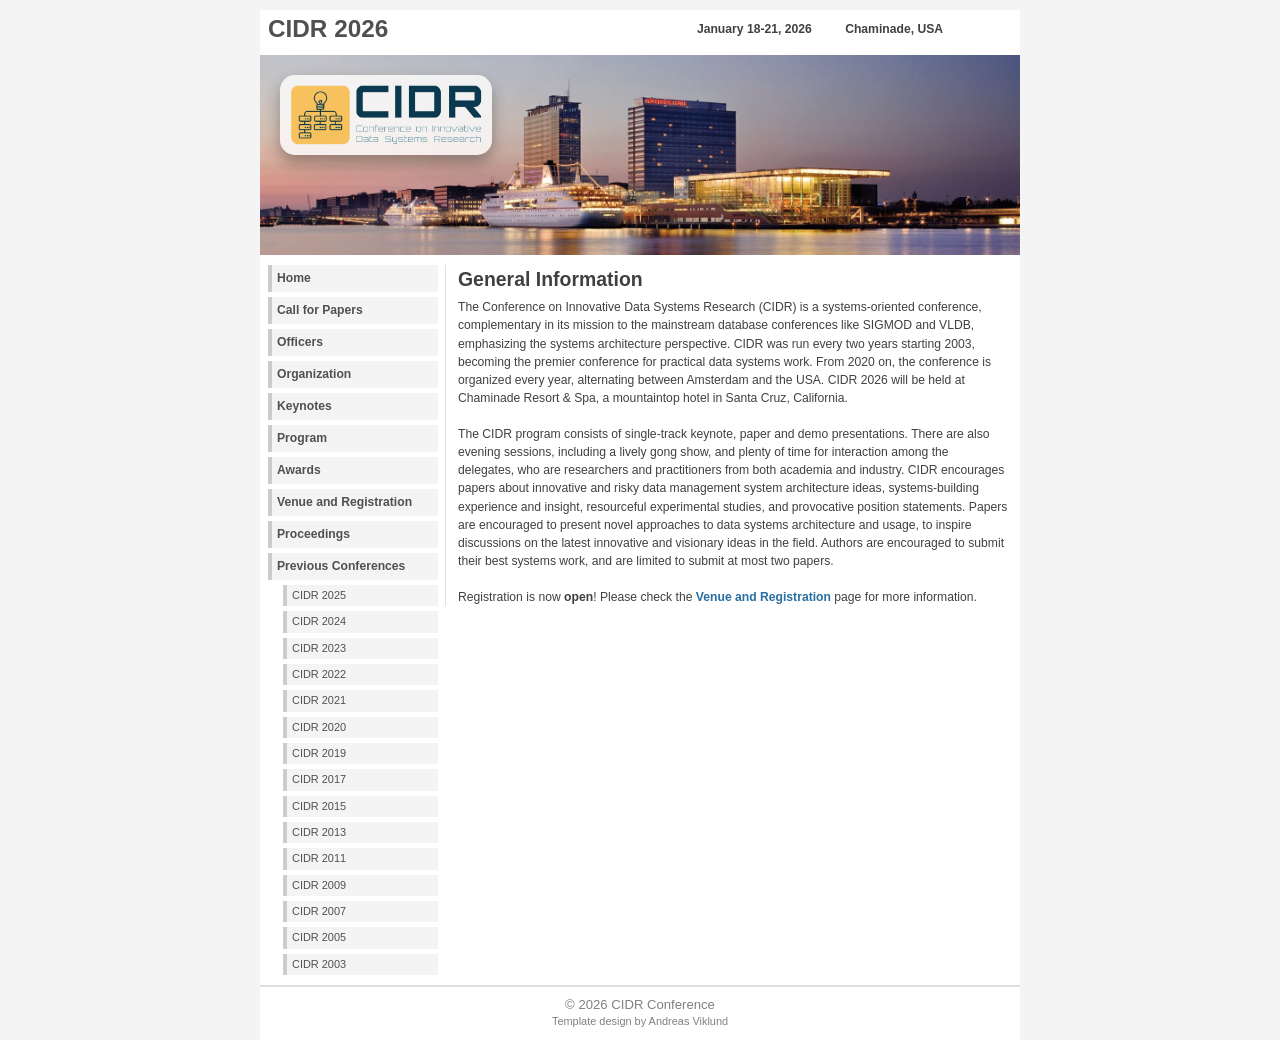
==== index.html @ aa797afe "Add main pages" ====
<!DOCTYPE html PUBLIC "-//W3C//DTD XHTML 1.0 Strict//EN" "http://www.w3.org/TR/xhtml1/DTD/xhtml1-strict.dtd">
<html xmlns="http://www.w3.org/1999/xhtml" xml:lang="en">

<head>
    <!-- Google tag (gtag.js) -->
    <script async src="https://www.googletagmanager.com/gtag/js?id=G-BD9C7BNTDM"></script>
    <script>
        window.dataLayer = window.dataLayer || [];
        function gtag() { dataLayer.push(arguments); }
        gtag('js', new Date());
        gtag('config', 'G-BD9C7BNTDM');
    </script>
    <meta http-equiv="content-type" content="text/html; charset=utf-8" />
    <meta name="description" content="The 16th Conference on Innovative Data Systems Research (CIDR 2026)" />
    <meta name="keywords" content="CIDR 2026,  Conference on Innovative Data Systems Research" />
    <link rel="stylesheet" type="text/css" href="andreas02.css" />
    <link rel="stylesheet" type="text/css" href="grid.css">
    <title>CIDR 2026</title>
</head>

<body>
    <div id="wrap">

        <div id="header">
            <h1><a href="index.html">CIDR 2026</a></h1>
            <p>January 18-21, 2026 <span style="padding-left:30px"> Chaminade, USA</span></p>
        </div>

        <div id="masthead">
            <div id="masthead-logo" alt="Chaminade">
                <img src="img/logo.png" alt="CIDR 2026" />
            </div>
        </div>

        <div id="leftside">
            <h2 class="hide">Menu:</h2>

            <ul class="avmenu">
                <li><a href="index.html">Home</a></li>
                <li><a href="cfp.html">Call for Papers</a></li>
                <li><a href="officers.html">Officers</a></li>
                <li><a href="org.html">Organization</a></li>
                <li><a href="keynotes.html">Keynotes</a></li>
                <li><a href="program.html">Program</a></li>
                <li><a href="awards.html">Awards</a></li>
                <li><a href="registration.html">Venue and Registration</a></li>
                <li><a href="https://vldb.org/cidrdb/2026/">Proceedings</a></li>
                <li><a href="../index.html">Previous Conferences</a>
                    <ul>
                        <li><a href="../cidr2025/index.html">CIDR 2025</a></li>
                        <li><a href="../cidr2024/index.html">CIDR 2024</a></li>
                        <li><a href="../cidr2023/index.html">CIDR 2023</a></li>
                        <li><a href="../cidr2022/index.html">CIDR 2022</a></li>
                        <li><a href="../cidr2021/index.html">CIDR 2021</a></li>
                        <li><a href="../cidr2020/index.html">CIDR 2020</a></li>
                        <li><a href="../cidr2019/index.html">CIDR 2019</a></li>
                        <li><a href="../cidr2017/index.html">CIDR 2017</a></li>
                        <li><a href="../cidr2015/index.html">CIDR 2015</a></li>
                        <li><a href="../cidr2013/index.html">CIDR 2013</a></li>
                        <li><a href="../cidr2011/index.html">CIDR 2011</a></li>
                        <li><a href="../cidr2009/index.html">CIDR 2009</a></li>
                        <li><a href="../cidr2007/index.html">CIDR 2007</a></li>
                        <li><a href="../cidr2005/index.html">CIDR 2005</a></li>
                        <li><a href="../cidr2003/index.html">CIDR 2003</a></li>
                    </ul>
                </li>
            </ul>

        </div>

        <div id="contentwide">

            <h2>General Information</h2>
            <p>
                The Conference on Innovative Data Systems Research (CIDR) is a systems-oriented conference,
                complementary in its mission to the mainstream database conferences like SIGMOD and VLDB, emphasizing
                the systems architecture perspective.
                CIDR was run every two years starting 2003, becoming the premier conference for practical data systems
                work. From 2020 on, the conference is organized every year, alternating between Amsterdam and the USA.
                CIDR 2026 will be held at Chaminade Resort &amp; Spa, a mountaintop hotel in Santa Cruz, California.
            </p>

            <p>
                The CIDR program consists of single-track keynote, paper and demo presentations. There are also evening
                sessions, including a lively gong show, and plenty of time for interaction among the delegates, who are
                researchers and practitioners from both academia and industry. CIDR encourages papers about innovative
                and risky data management system architecture ideas, systems-building experience and insight,
                resourceful experimental studies, and provocative position statements. Papers are encouraged to present
                novel approaches to data systems architecture and usage, to inspire discussions on the latest innovative
                and visionary ideas in the field. Authors are encouraged to submit their best systems work, and are
                limited to submit at most two papers.
            </p>

            <p>
                Registration is now <strong>open</strong>! Please check the <a href="registration.html">Venue and
                    Registration</a> page for more information.
            </p>

        </div>

        <div id="footer">
            <p><span>&copy; 2026 <a href="index.html#">CIDR Conference</a></span><br />
                Template design by <a href="http://andreasviklund.com/">Andreas Viklund</a><br />
            </p>
        </div>

    </div>
</body>

</html>
---- andreas02.css ----
/*
Original design: andreas01 (v3.0 - Jun 01, 2010) - A free xhtml/css website template by Andreas Viklund.
For more information, see http://andreasviklund.com/templates/andreas01/
*/

/* Main body */
body {background:#f4f4f4 url(img/bg.gif) top center repeat-y; color:#404040; font:76% Verdana,Tahoma,Arial,sans-serif; margin:0 auto; padding:0;}
#wrap {background:#fff; color:#404040; margin:0 auto; width:760px;}

/* Basic tags */
a {background-color:inherit; color:#286ea0; font-weight:700; text-decoration:none;}
a:hover {background-color:inherit; color:#286ea0; text-decoration:underline;}
a img {border:0;}
p {margin:0 0 1.4em;}

/* Header */
#header {height:45px; margin:10px 0 0; padding:0;}
#header h1 {background-color:inherit; color:#505050; float:left; font-size:2em; margin:5px 0 10px 8px; width:350px;}
#header h1 a {background-color:inherit; color:#505050; text-decoration:none;}
#header p {float:right; font-weight:700; line-height:1.3em; margin:12px 0 0; text-align:center; width:400px;}
#frontphoto {border:0; margin:0 0 10px;}

/*Left and right sidebar */
#leftside {clear:left; float:left; margin:0 0px 5px 8px; padding:0; width:190px;}
#rightside {float:right; line-height:1.4em; margin:0 0 5px; padding:0; width:190px;}
#leftside p,#leftside ul, #rightside p,#rightside ul {margin:0 0 16px; padding:0;}
#leftside p, #rightside p {font-size:0.9em; line-height:1.4em;}
#leftside li, #rightside li {line-height:1.2em; list-style:none; margin:0 0 6px; padding:0;}
#leftside ul ul, #rightside ul ul {margin:6px 0 0 10px; padding:0;}
#leftside ul ul li, #rightside ul ul li {margin:0 0 4px;}
#leftside ul ul li a, #rightside ul ul li a {font-weight:400;}
#leftside h2,#leftside h3, #rightside h2,#rightside h3 {color:#505050; font-size:1.2em; margin:0 0 8px; padding:0;}

/* Main menu */
#leftside ul.avmenu, #rightside ul.avmenu {display:block; list-style:none; margin:0 0 18px; padding:0; width:182px;}
#leftside ul.avmenu li, #rightside ul.avmenu li {display:inline; line-height:1.4em; padding:0; width:182px;}
#leftside ul.avmenu li a, #rightside ul.avmenu li a {background-color:#f4f4f4; border-left:4px solid #ccc; color:#505050; float:left; font-weight:700; margin-bottom:5px; padding:5px 1px 5px 5px; text-decoration:none; width:160px;}
#leftside ul.avmenu li a:hover,#leftside ul.avmenu li a.current, #rightside ul.avmenu li a:hover,#rightside ul.avmenu li a.current {background-color:#eaeaea; border-left:4px solid #286ea0; color:#505050;}
#leftside ul.avmenu ul, #rightside ul.avmenu ul {font-size:0.9em; margin:0 0 0 15px; padding:0 0 5px; width:125px;}
#leftside ul.avmenu ul a, #rightside ul.avmenu ul a {font-weight:400; padding:3px 1px 3px 5px; width:145px;}
#leftside ul.avmenu ul ul, #rightside ul.avmenu ul ul {width:113px;}
#leftside ul.avmenu ul ul a, #rightside ul.avmenu ul ul a {width:100px;}

/* Main content */
#content {border-left:1px solid #e0e0e0; border-right:1px solid #e0e0e0; line-height:1.5em; margin:0 185px 5px; padding:0 10px;}
#contentwide {border-left:1px solid #e0e0e0; line-height:1.5em; margin:5px 0 5px 185px; padding:5px 12px 0 10px;}
#contentwide2 {border-right:1px solid #e0e0e0; line-height:1.5em; margin:0 185px 5px 0; padding:0 10px 0 0;}
#content h2,#contentwide h2,#contentwide2 h2 {font-size:1.6em; margin:0 0 10px;}
#content h3,#contentwide h3,#contentwide2 h3 {font-size:1.3em; margin:0 0 8px;}
#content img,#contentwide img,#contentwide2 img {background:#ccc; color:#303030; display:inline;}
#content ul,#contentwide ul,#contentwide2 ul,#content ol,#contentwide ol,#contentwide2 ol {margin:0 0 16px 20px; padding:0;}
#content li,#contentwide li,#contentwide2 li {margin:0; padding:0 0 0 5px;}
#content ul ul,#contentwide ul ul,#contentwide2 ul ul,#content ol ol,#contentwide ol ol,#contentwide2 ol ol {margin:0 0 0 16px; padding:0;}

/* Footer */
#footer {background:#fff; border-top:2px solid #e0e0e0; clear:both; color:gray; margin:0 auto; padding:10px 0; text-align:center; width:760px; line-height:1.5em; font-size:0.9em;}
#footer p {margin:0; padding:0;}
#footer a {background-color:#fff; color:gray; font-weight:400; text-decoration:none;}
#footer a:hover {text-decoration:underline;}
#footer span {font-size:1.2em;}

/* Additional classes */
.left {float:left; margin:3px 10px 2px 0;}
.right {float:right; margin:2px 0 2px 10px;}
.textright {text-align:right; margin:5px 0;}
.center {text-align:center;}
.small {font-size:0.8em;}
.bold {font-weight:700;}
.timestamp {font-size:1.2em; margin:-5px 0 15px 10px;}
.timestamp a {font-weight:400;}
.announce {background-color:#f4f4f4; border-left:4px solid #ccc; clear:left; color:#505050; font-size:0.9em; line-height:1.5em; margin:10px 0 15px; padding:7px 5px 2px 5px; width:126px;}
.announce p {margin:10px 0 0; padding:0;}
.postinfo {background-color:#f4f4f4; border-left:4px solid #ccc; color:#606060; font-size:0.9em; line-height:1.4em; margin:1px 0 20px; padding:8px 5px 8px 8px;}
.clearing {clear:left; margin:0; padding:0; visibility:hidden;}
.hide {display:none;}

/* Background image and CIDR logo */
#masthead {height: 200px; width: 760px; background-size: cover; background-repeat: no-repeat; background-position: center center; background-image: url("img/CIDR_Amsterdam.jpg"); margin-bottom: 10px;}
#masthead-logo {height: 100%; width: 100%; display: flex; justify-content: left; align-items: top;}
#masthead-logo img {height: 30%; margin-left: 20px; margin-top: 20px; background-color: rgba(255, 255, 255, 0.8); border-radius: 15px; box-shadow: 0 8px 16px rgba(0, 0, 0, 0.3); padding: 10px;}
---- grid.css ----
/*************************
 * GRID SCHEDULE LAYOUT
 *************************/
@media all and (min-width:700px) {
    /* Wednesday is shorter, so we only define grid columns until 2.30pm */
    .schedule_sun {
        display: grid;
        grid-gap: 1em;
        grid-template-rows:
            [time-1500] auto
            [time-1530] auto
            [time-1600] auto
            [time-1630] auto
            [time-1700] auto
            [time-1730] auto
            [time-1800] auto
            [time-1830] auto
            [time-1900] auto
            [time-1930] auto;

            /* Note 1:
            Use 24hr time for gridline names for simplicity

            Note 2: Use "auto" instead of "1fr" for a more compact schedule where height of a slot is not proportional to the session length. Implementing a "compact" shortcode attribute might make sense for this!
            Try 0.5fr for more compact equal rows. I don't quite understand how that works :)
            */

        grid-template-columns:
            [times] 8em
            [track-all-start] 2fr

            [track-1-start] auto
            [track-1-end] auto
            [track-all-end];
    }


    .schedule_mon {
        display: grid;
        grid-gap: 1em;
        grid-template-rows:
            [time-0850] auto
            [time-0855] auto
            [time-0900] auto
            [time-0905] auto
            [time-0910] auto
            [time-0915] auto
            [time-0920] auto
            [time-0925] auto
            [time-0930] auto
            [time-0935] auto
            [time-0940] auto
            [time-0945] auto
            [time-0950] auto
            [time-0955] auto
            [time-1000] auto
            [time-1010] auto
            [time-1030] auto
            [time-1035] auto
            [time-1040] auto
            [time-1045] auto
            [time-1050] auto
            [time-1055] auto
            [time-1100] auto
            [time-1105] auto
            [time-1110] auto
            [time-1115] auto
            [time-1120] auto
            [time-1125] auto
            [time-1130] auto
            [time-1135] auto
            [time-1140] auto
            [time-1145] auto
            [time-1150] auto
            [time-1155] auto
            [time-1200] auto
            [time-1205] auto
            [time-1210] auto
            [time-1215] auto
            [time-1230] auto
            [time-1235] auto
            [time-1330] auto
            [time-1335] auto
            [time-1340] auto
            [time-1345] auto
            [time-1350] auto
            [time-1355] auto
            [time-1400] auto
            [time-1405] auto
            [time-1410] auto
            [time-1415] auto
            [time-1420] auto
            [time-1425] auto
            [time-1430] auto
            [time-1435] auto
            [time-1440] auto
            [time-1445] auto
            [time-1450] auto
            [time-1455] auto
            [time-1500] auto
            /*
            [time-1505] auto
            [time-1510] auto
            [time-1515] auto
            */
            [time-1520] auto
            [time-1525] auto
            [time-1530] auto
            [time-1615] auto
            [time-1620] auto
            [time-1625] auto
            [time-1630] auto
            [time-1635] auto
            [time-1640] auto
            [time-1645] auto
            [time-1650] auto
            [time-1655] auto
            [time-1700] auto
            /*
            [time-1705] auto
            [time-1710] auto
            [time-1715] auto
            [time-1720] auto
            [time-1725] auto
            [time-1730] auto
            [time-1735] auto
            [time-1740] auto
            [time-1745] auto
            */
            [time-1750] auto
            [time-1800] auto
            [time-1805] auto
            [time-1810] auto
            [time-1820] auto
            [time-1830] auto
            [time-1840] auto
            [time-1850] auto
            [time-1930] auto
            [time-1935] auto
            [time-1940] auto
            [time-1945] auto
            [time-1950] auto
            [time-1955] auto
            [time-2000] auto
            [time-2005] auto
            [time-2010] auto
            [time-2015] auto
            [time-2020] auto
            [time-2025] auto
            [time-2030] auto
            [time-2035] auto
            [time-2040] auto
            [time-2045] auto
            [time-2050] auto
            [time-2055] auto
            [time-2100] auto
            [time-2200] auto;


            /* Note 1:
            Use 24hr time for gridline names for simplicity

            Note 2: Use "auto" instead of "1fr" for a more compact schedule where height of a slot is not proportional to the session length. Implementing a "compact" shortcode attribute might make sense for this!
            Try 0.5fr for more compact equal rows. I don't quite understand how that works :)
            */

        grid-template-columns:
            [times] 8em
            [track-all-start] 2fr

            [track-1-start] auto
      		[track-1-end] auto
            [track-all-end];
    }

    .schedule_tue {
        display: grid;
        grid-gap: 1em;
        grid-template-rows:
            [time-0900] auto
            [time-0905] auto
            [time-0910] auto
            [time-0915] auto
            [time-0920] auto
            [time-0925] auto
            [time-0930] auto
            [time-0935] auto
            [time-0940] auto
            [time-0945] auto
            [time-0950] auto
            [time-0955] auto
            [time-1000] auto
            [time-1005] auto
            [time-1010] auto
            [time-1015] auto
            [time-1020] auto
            [time-1045] auto
            [time-1050] auto
            [time-1055] auto
            [time-1100] auto
            [time-1105] auto
            [time-1110] auto
            [time-1115] auto
            [time-1120] auto
            [time-1125] auto
            [time-1130] auto
            [time-1135] auto
            [time-1140] auto
            [time-1145] auto
            [time-1150] auto
            [time-1155] auto
            [time-1200] auto
            [time-1205] auto
            [time-1210] auto
            [time-1230] auto
            [time-1330] auto
            [time-1430] auto
            [time-1435] auto
            [time-1440] auto
            [time-1445] auto
            [time-1450] auto
            [time-1455] auto
            [time-1500] auto
            [time-1505] auto
            [time-1510] auto
            [time-1515] auto
            [time-1520] auto
            [time-1525] auto
            [time-1530] auto
            [time-1535] auto
            [time-1540] auto
            [time-1545] auto
            [time-1550] auto
            [time-1615] auto
            [time-1620] auto
            [time-1625] auto
            [time-1630] auto
            [time-1635] auto
            [time-1640] auto
            [time-1645] auto
            [time-1650] auto
            [time-1655] auto
            [time-1700] auto
            [time-1705] auto
            [time-1710] auto
            [time-1715] auto
            [time-1720] auto
            [time-1725] auto
            [time-1730] auto
            [time-1735] auto
            [time-1740] auto
            [time-1750] auto
            [time-1800] auto
            [time-1930] auto
            [time-1935] auto
            [time-1940] auto
            [time-1945] auto
            [time-1950] auto
            [time-1955] auto
            [time-2000] auto
            [time-2005] auto
            [time-2010] auto
            [time-2015] auto
            [time-2020] auto
            [time-2025] auto
            [time-2030] auto
            [time-2035] auto
            [time-2040] auto
            [time-2045] auto
            [time-2050] auto
            [time-2055] auto
            [time-2100] auto
            [time-2200] auto;


            /* Note 1:
            Use 24hr time for gridline names for simplicity

            Note 2: Use "auto" instead of "1fr" for a more compact schedule where height of a slot is not proportional to the session length. Implementing a "compact" shortcode attribute might make sense for this!
            Try 0.5fr for more compact equal rows. I don't quite understand how that works :)
            */

        grid-template-columns:
            [times] 8em
            [track-all-start] 2fr

            [track-1-start] auto
            [track-1-end] auto
            [track-all-end];
    }

    /* Wednesday is shorter, so we only define grid columns until 2.30pm */
    .schedule_wed {
        display: grid;
        grid-gap: 1em;
        grid-template-rows:

            [time-0900] auto
            [time-0915] auto
            [time-0920] auto
            [time-0925] auto
            [time-0930] auto
            [time-0935] auto
            [time-0940] auto
            [time-0945] auto
            [time-0950] auto
            [time-0955] auto
            [time-1000] auto
            [time-1015] auto
            [time-1030] auto
            [time-1035] auto
            [time-1040] auto
            [time-1045] auto
            [time-1050] auto
            [time-1055] auto
            [time-1100] auto
            [time-1105] auto
            [time-1110] auto
            [time-1115] auto
            [time-1120] auto
            [time-1125] auto
            [time-1130] auto
            [time-1135] auto
            [time-1140] auto
            [time-1145] auto
            [time-1150] auto
            [time-1155] auto
            [time-1200] auto
            [time-1205] auto
            [time-1210] auto
            [time-1310] auto
            [time-1330] auto;



            /* Note 1:
            Use 24hr time for gridline names for simplicity

            Note 2: Use "auto" instead of "1fr" for a more compact schedule where height of a slot is not proportional to the session length. Implementing a "compact" shortcode attribute might make sense for this!
            Try 0.5fr for more compact equal rows. I don't quite understand how that works :)
            */

        grid-template-columns:
            [times] 8em
            [track-all-start] 2fr

            [track-1-start] auto
      		[track-1-end] auto
            [track-all-end];
    }
}

.time-slot {
    grid-column: times
}

.track-slot {
    display: none; /* hidden on small screens and browsers without grid support */
}

@supports( display:grid ) {
    @media all and (min-width:700px) {
        .track-slot {
            display: block;
            padding: 10px 5px 5px;
            position: sticky;
            top: 0;
            z-index: 1000;
            background-color: rgba(255,255,255,.9);
        }
    }
}

/* Small-screen & fallback styles */
.session {
    margin-bottom:  1em;
}

@supports( display:grid ) {
    @media all and (min-width: 700px) {
        .session {
            margin: 0;
        }
    }
}

/* body {
    max-width: 1100px;
    margin: 0 auto; // --> this causes the page title to be (approximately) center-aligned
    line-height: 1.5;
} */

.session {
    padding: .5em;
    border-radius: 2px;
    font-size: 14px;
    box-shadow:
        rgba(255,255,255,.6) 1px 1px 0,
        rgba(0,0,0,.3) 4px 4px 0;
}

.session-title,
.session-time {
    display: block;
    font-style: underline;

}
.session-track,
.session-presenter {
    display: block;
    font-style: normal;
    font-size: .8em;

}
.keynote-presenter {
    display: block;
    font-style: bold;
    font-size: 1em;

}
.session-talk {
    display: block;
    font-style: italic;

}
.session-award {
    display: block;
    font-style: italic;
    font-weight: bold;
    color: #FFD000;
}

.session-location {
    display: block;
    font-style: italic;

}

.session-location a {
    display: block;
    font-style: italic;

}

.session-title,
.time-slot {
    margin: 0;
    font-size: 1em;
}

.session-title a {
    color: #fff;
    text-decoration-style: dotted;

    &:hover {
        font-style: italic;
    }

    &:focus {
        outline: 2px dotted rgba(255,255,255,.8);
    }
}


.track-slot,
.time-slot {
    font-size:1em;
}

.track-1 {
    background-color: #544D69;
    color: #fff;
}

.track-2 {
    background-color: #544D69;
    color: #fff;
}

.track-3 {
    background-color: #544D69;
    color: #fff;
}

.track-4 {
    background-color: #c35500;
    color: #fff;
}

.track-all {
    justify-content: center;
    align-items: center;
    background: #1259B2;
    color: #fff;
    /*box-shadow: none;*/
}

.text {
    max-width: 750px;
    font-size: 15px;
    margin: 0 auto 50px;
}

.meta {
    color: #555;
    font-style: italic;
}

.meta a {
    color: #555;
}

hr {
    margin: 40px 0;
}

ul.award-list li + li {
    margin-top: 10px !important;
}
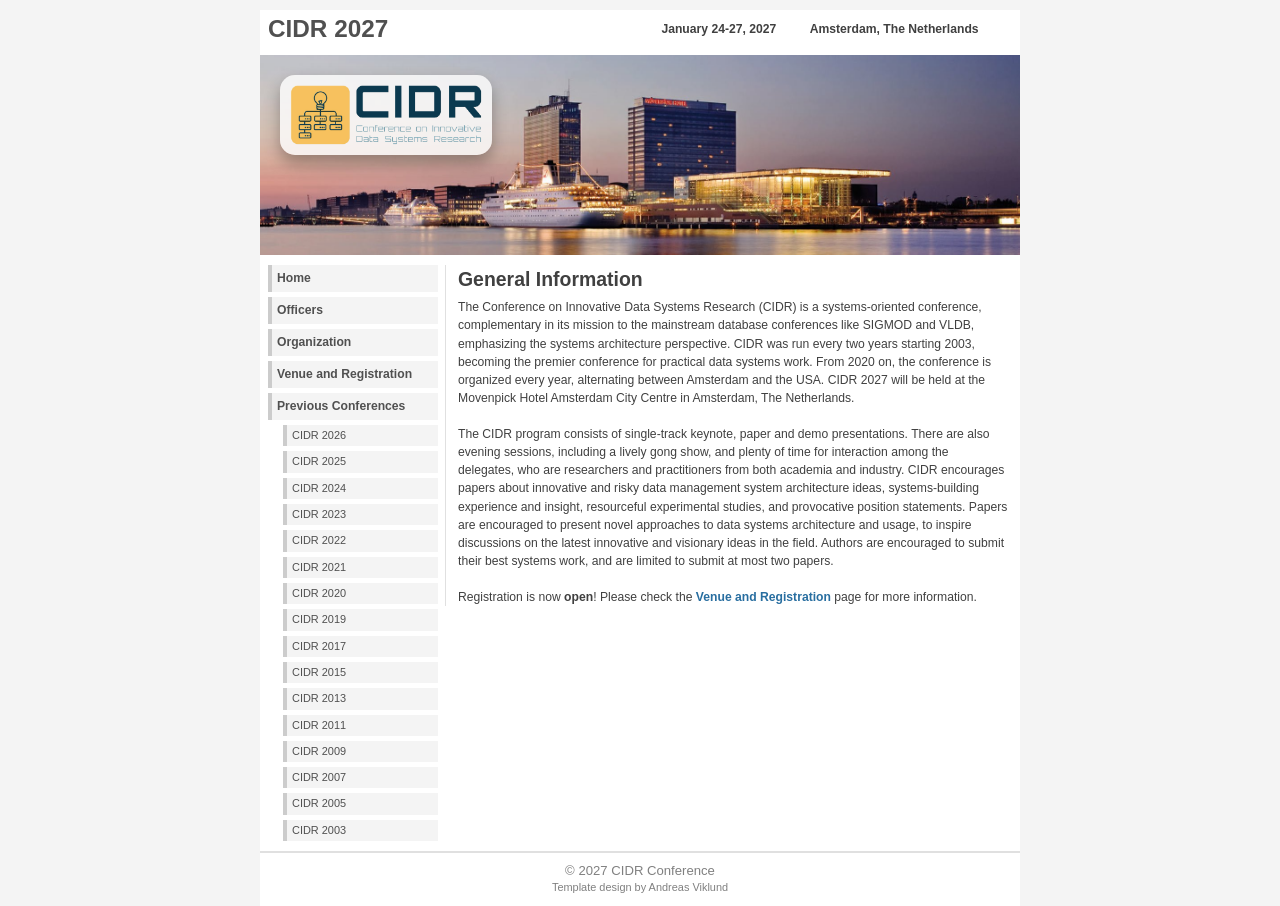
==== commit a0f49a02: "Update venue info" ====
--- a/index.html
+++ b/index.html
@@ -11,24 +11,24 @@
         gtag('config', 'G-BD9C7BNTDM');
     </script>
     <meta http-equiv="content-type" content="text/html; charset=utf-8" />
-    <meta name="description" content="The 16th Conference on Innovative Data Systems Research (CIDR 2026)" />
-    <meta name="keywords" content="CIDR 2026,  Conference on Innovative Data Systems Research" />
+    <meta name="description" content="The 17th Conference on Innovative Data Systems Research (CIDR 2027)" />
+    <meta name="keywords" content="CIDR 2027,  Conference on Innovative Data Systems Research" />
     <link rel="stylesheet" type="text/css" href="andreas02.css" />
     <link rel="stylesheet" type="text/css" href="grid.css">
-    <title>CIDR 2026</title>
+    <title>CIDR 2027</title>
 </head>
 
 <body>
     <div id="wrap">
 
         <div id="header">
-            <h1><a href="index.html">CIDR 2026</a></h1>
-            <p>January 18-21, 2026 <span style="padding-left:30px"> Chaminade, USA</span></p>
+            <h1><a href="index.html">CIDR 2027</a></h1>
+            <p>January 24-27, 2027 <span style="padding-left:30px"> Amsterdam, The Netherlands</span></p>
         </div>
 
         <div id="masthead">
-            <div id="masthead-logo" alt="Chaminade">
-                <img src="img/logo.png" alt="CIDR 2026" />
+        <div id="masthead-logo" alt="Amsterdam">
+                <img src="img/logo.png" alt="CIDR 2027" />
             </div>
         </div>
 
@@ -37,16 +37,12 @@
 
             <ul class="avmenu">
                 <li><a href="index.html">Home</a></li>
-                <li><a href="cfp.html">Call for Papers</a></li>
                 <li><a href="officers.html">Officers</a></li>
                 <li><a href="org.html">Organization</a></li>
-                <li><a href="keynotes.html">Keynotes</a></li>
-                <li><a href="program.html">Program</a></li>
-                <li><a href="awards.html">Awards</a></li>
                 <li><a href="registration.html">Venue and Registration</a></li>
-                <li><a href="https://vldb.org/cidrdb/2026/">Proceedings</a></li>
                 <li><a href="../index.html">Previous Conferences</a>
                     <ul>
+                        <li><a href="../cidr2026/index.html">CIDR 2026</a></li>
                         <li><a href="../cidr2025/index.html">CIDR 2025</a></li>
                         <li><a href="../cidr2024/index.html">CIDR 2024</a></li>
                         <li><a href="../cidr2023/index.html">CIDR 2023</a></li>
@@ -77,7 +73,7 @@
                 the systems architecture perspective.
                 CIDR was run every two years starting 2003, becoming the premier conference for practical data systems
                 work. From 2020 on, the conference is organized every year, alternating between Amsterdam and the USA.
-                CIDR 2026 will be held at Chaminade Resort &amp; Spa, a mountaintop hotel in Santa Cruz, California.
+                CIDR 2027 will be held at the Movenpick Hotel Amsterdam City Centre in Amsterdam, The Netherlands.
             </p>
 
             <p>
@@ -99,7 +95,7 @@
         </div>
 
         <div id="footer">
-            <p><span>&copy; 2026 <a href="index.html#">CIDR Conference</a></span><br />
+            <p><span>&copy; 2027 <a href="index.html#">CIDR Conference</a></span><br />
                 Template design by <a href="http://andreasviklund.com/">Andreas Viklund</a><br />
             </p>
         </div>
@@ -107,4 +103,4 @@
     </div>
 </body>
 
-</html>+</html>
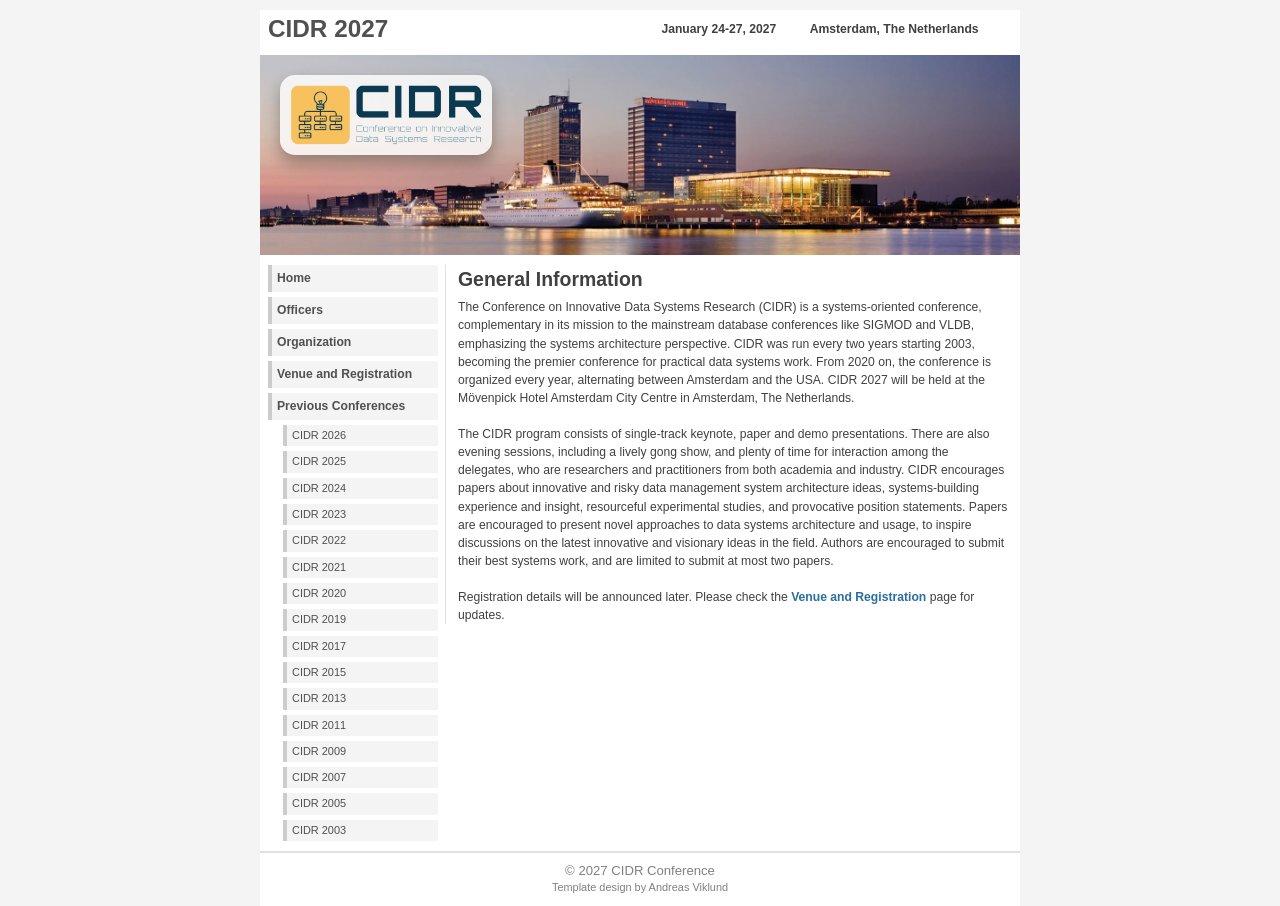
==== commit 85119f7f: "Update officers info" ====
--- a/index.html
+++ b/index.html
@@ -73,7 +73,7 @@
                 the systems architecture perspective.
                 CIDR was run every two years starting 2003, becoming the premier conference for practical data systems
                 work. From 2020 on, the conference is organized every year, alternating between Amsterdam and the USA.
-                CIDR 2027 will be held at the Movenpick Hotel Amsterdam City Centre in Amsterdam, The Netherlands.
+                CIDR 2027 will be held at the Mövenpick Hotel Amsterdam City Centre in Amsterdam, The Netherlands.
             </p>
 
             <p>
@@ -88,8 +88,8 @@
             </p>
 
             <p>
-                Registration is now <strong>open</strong>! Please check the <a href="registration.html">Venue and
-                    Registration</a> page for more information.
+                Registration details will be announced later. Please check the <a href="registration.html">Venue and
+                    Registration</a> page for updates.
             </p>
 
         </div>
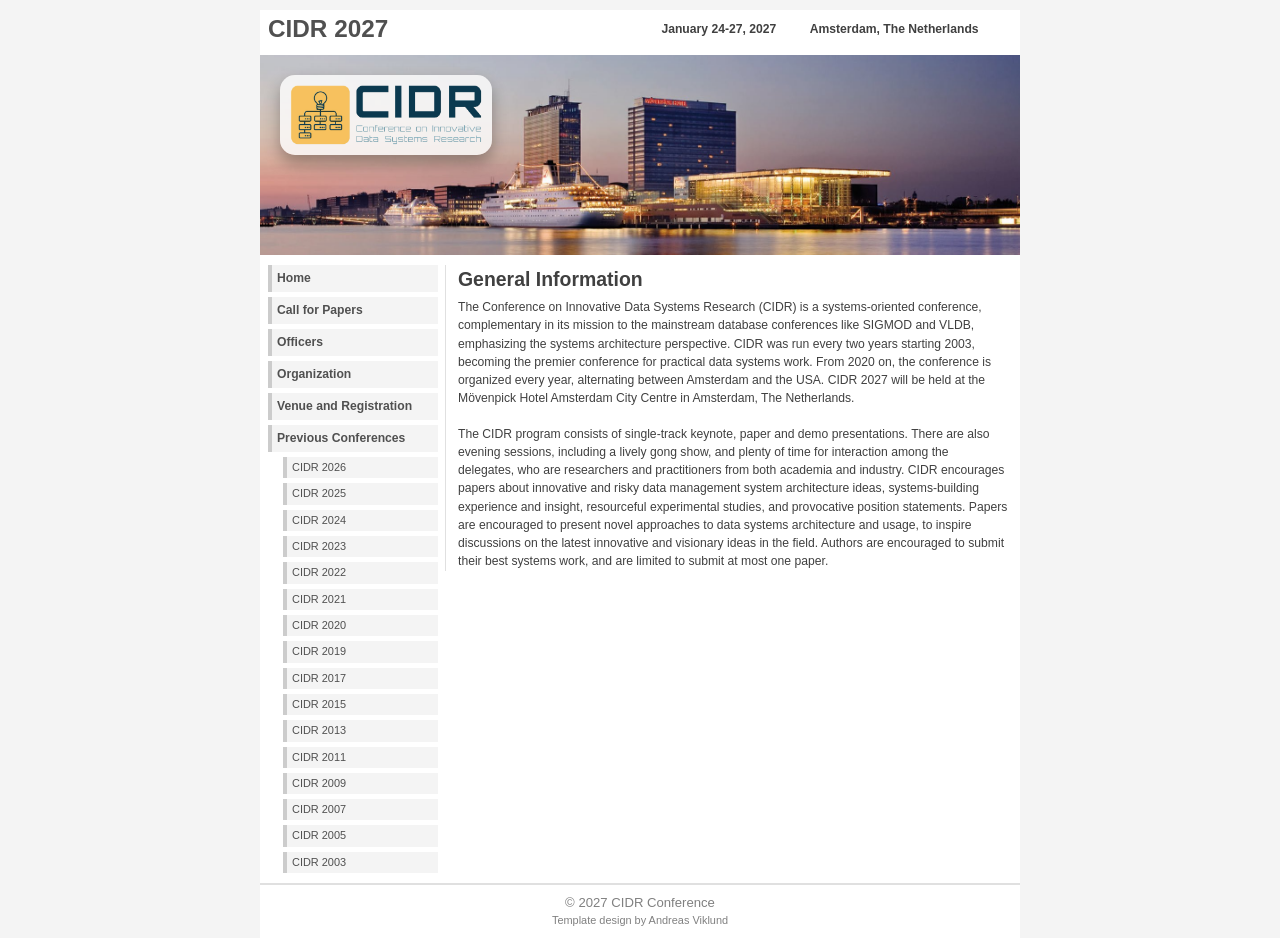
==== commit 7381a09c: "Add initial CFP page" ====
--- a/index.html
+++ b/index.html
@@ -37,7 +37,8 @@
 
             <ul class="avmenu">
                 <li><a href="index.html">Home</a></li>
-                <li><a href="officers.html">Officers</a></li>
+                <li><a href="cfp.html">Call for Papers</a></li>
+<li><a href="officers.html">Officers</a></li>
                 <li><a href="org.html">Organization</a></li>
                 <li><a href="registration.html">Venue and Registration</a></li>
                 <li><a href="../index.html">Previous Conferences</a>
@@ -84,12 +85,7 @@
                 resourceful experimental studies, and provocative position statements. Papers are encouraged to present
                 novel approaches to data systems architecture and usage, to inspire discussions on the latest innovative
                 and visionary ideas in the field. Authors are encouraged to submit their best systems work, and are
-                limited to submit at most two papers.
-            </p>
-
-            <p>
-                Registration details will be announced later. Please check the <a href="registration.html">Venue and
-                    Registration</a> page for updates.
+                limited to submit at most one paper.
             </p>
 
         </div>
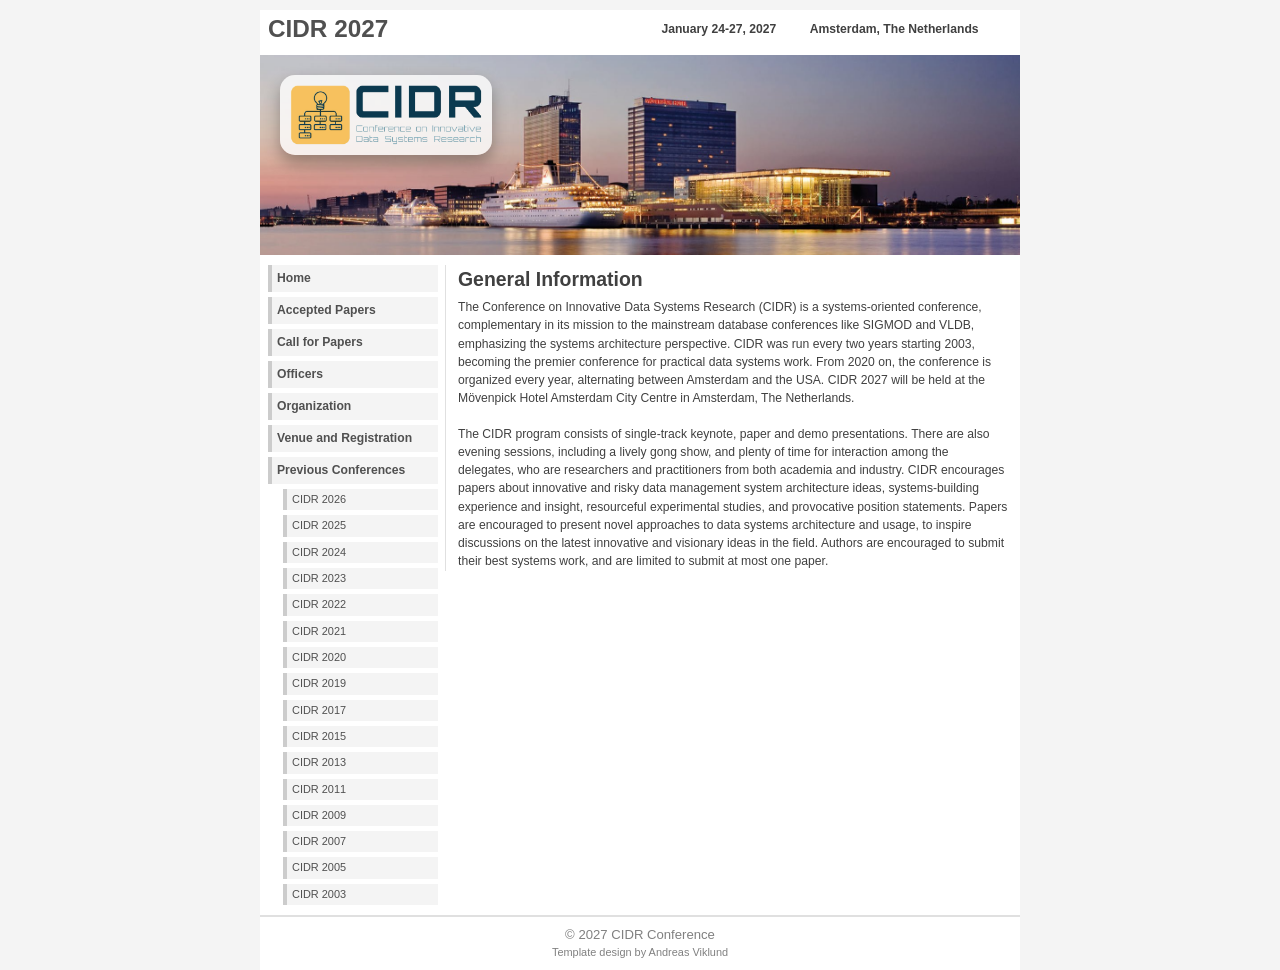
==== commit 41489c84: "Add accepted papers list" ====
--- a/index.html
+++ b/index.html
@@ -37,6 +37,7 @@
 
             <ul class="avmenu">
                 <li><a href="index.html">Home</a></li>
+                <li><a href="papers.html">Accepted Papers</a></li>
                 <li><a href="cfp.html">Call for Papers</a></li>
 <li><a href="officers.html">Officers</a></li>
                 <li><a href="org.html">Organization</a></li>
